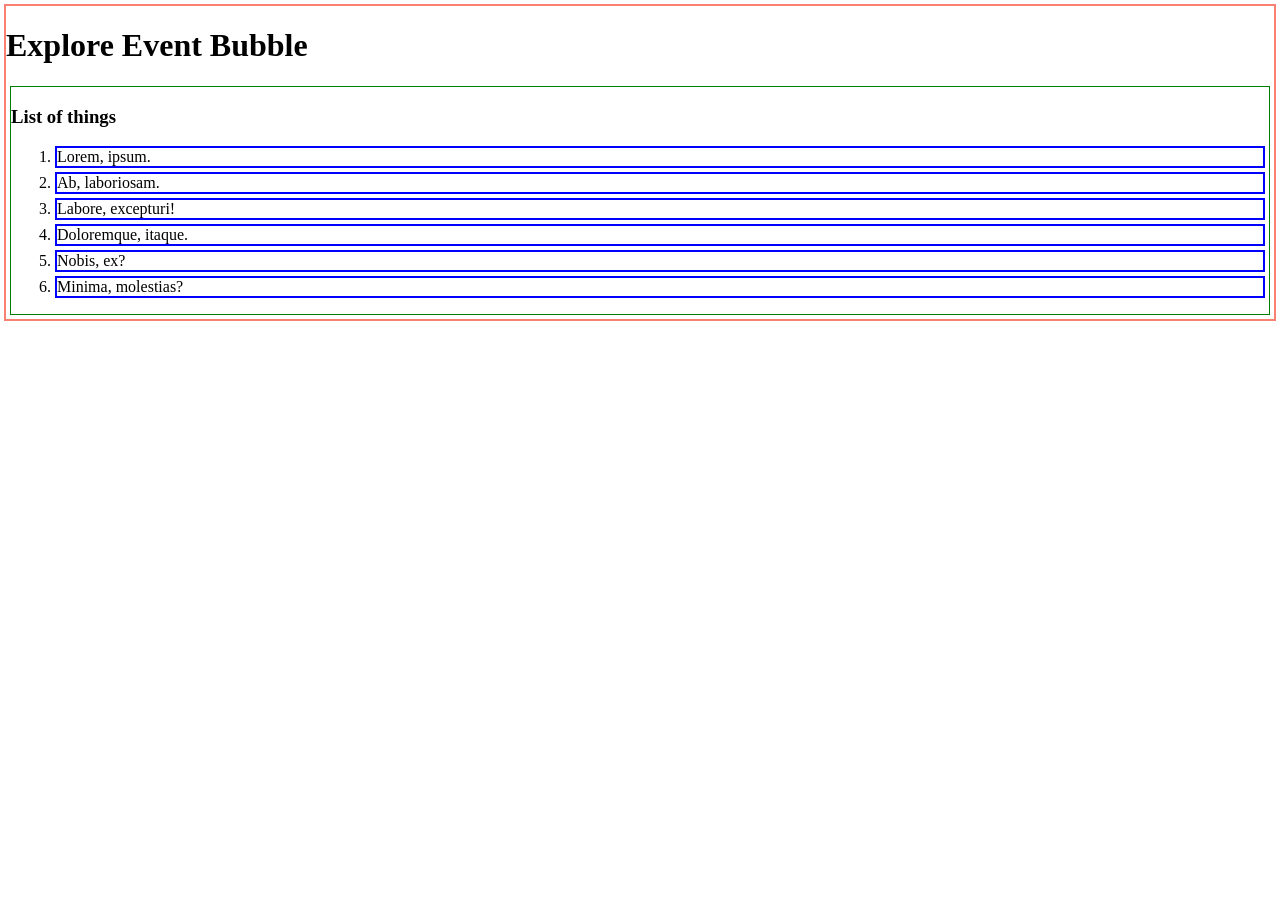
==== bubble.html @ c50c1ba0 "c" ====
<!DOCTYPE html>
<html lang="en">
<head>
    <meta charset="UTF-8">
    <meta name="viewport" content="width=device-width, initial-scale=1.0">
    <title>Document</title>
    <style>
        body{
            border: 2px solid salmon;
            margin: 4px;
        }
        ul{
            border: 2px solid purple;
            margin: 4px;
        }
        section{
            border: 1px solid green;
            margin: 4px;
        }
       li{
            border: 2px solid blue;
            margin: 4px;
        }
    </style>
</head>
<body>
    <h1>Explore Event Bubble</h1>

    <section>
        <h3>List of things</h3>
        <ol id="item-list">
            <li id="item-1">Lorem, ipsum.</li>
            <li id="item-2">Ab, laboriosam.</li>
            <li id="item-3">Labore, excepturi!</li>
            <li id="item-4">Doloremque, itaque.</li>
            <li id="item-5">Nobis, ex?</li>
            <li id="item-6">Minima, molestias?</li>
        </ol>
    </section>


    <script>
        //list item 2 click handler
        document.getElementById('item-2').addEventListener('click',function(event){
            console.log('item 2 clicked');
            event.stopPropagation();
        })
        //ol click handler
        document.getElementById('item-list').addEventListener('click',function(){
            console.log('ol clicked')
        })
    </script>
</body>
</html>
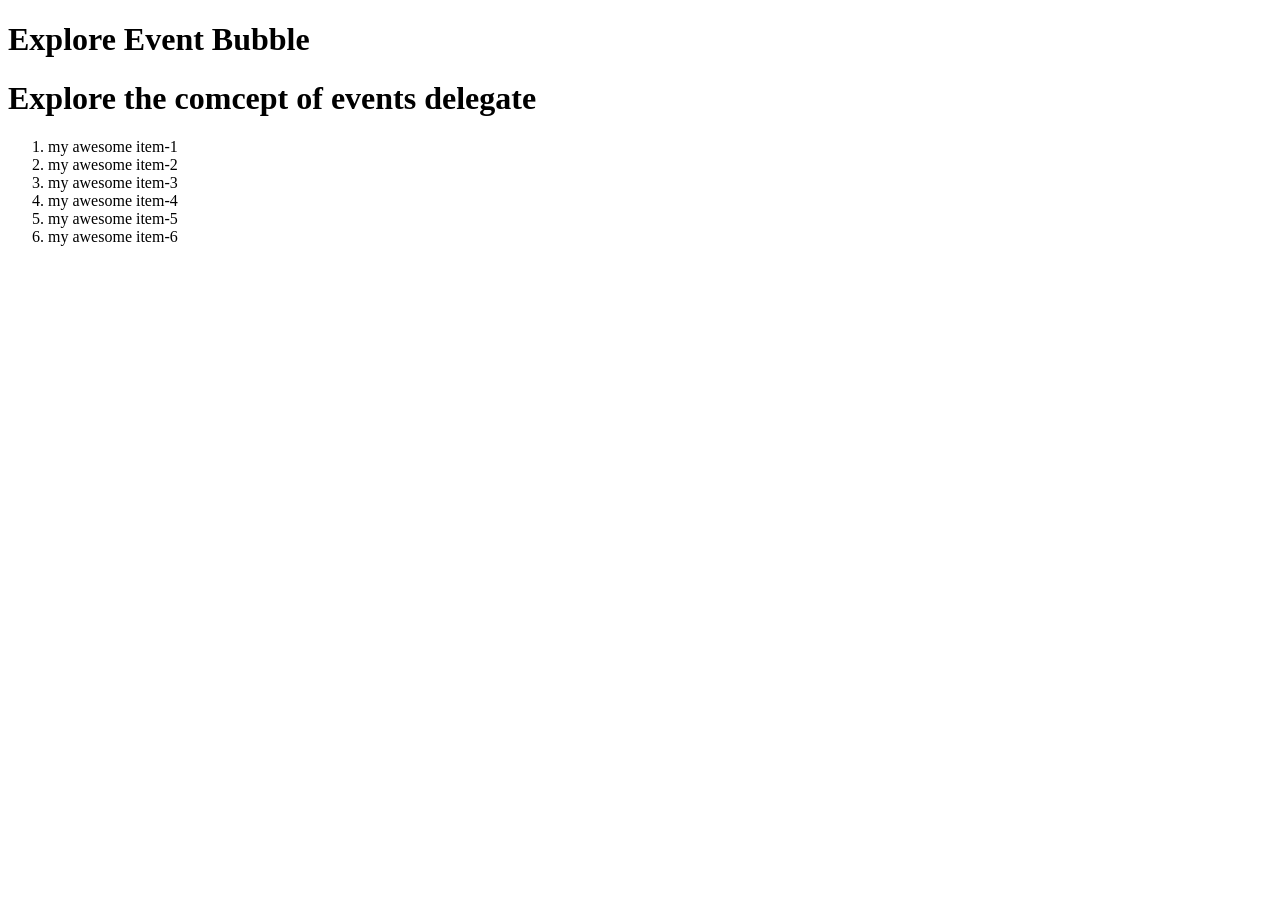
==== commit c29e3b7c: "c" ====
--- a/bubble.html
+++ b/bubble.html
@@ -4,7 +4,7 @@
     <meta charset="UTF-8">
     <meta name="viewport" content="width=device-width, initial-scale=1.0">
     <title>Document</title>
-    <style>
+    <!-- <style>
         body{
             border: 2px solid salmon;
             margin: 4px;
@@ -21,34 +21,31 @@
             border: 2px solid blue;
             margin: 4px;
         }
-    </style>
+    </style> -->
 </head>
 <body>
     <h1>Explore Event Bubble</h1>
 
-    <section>
-        <h3>List of things</h3>
-        <ol id="item-list">
-            <li id="item-1">Lorem, ipsum.</li>
-            <li id="item-2">Ab, laboriosam.</li>
-            <li id="item-3">Labore, excepturi!</li>
-            <li id="item-4">Doloremque, itaque.</li>
-            <li id="item-5">Nobis, ex?</li>
-            <li id="item-6">Minima, molestias?</li>
-        </ol>
-    </section>
+<h1>Explore the comcept of events delegate</h1>
+<ol>
+    <li class="item">my awesome item-1</li>
+    <li class="item">my awesome item-2</li>
+    <li class="item">my awesome item-3</li>
+    <li class="item">my awesome item-4</li>
+    <li class="item">my awesome item-5</li>
+    <li class="item">my awesome item-6</li>
+</ol>
 
 
     <script>
-        //list item 2 click handler
-        document.getElementById('item-2').addEventListener('click',function(event){
-            console.log('item 2 clicked');
-            event.stopPropagation();
+      const items = document.getElementsByClassName('item');
+      for(const item of items){
+        item.addEventListener('click',function(event){
+            // console.log(event.target.parentNode)
+
+            event.target.parentNode.removeChild(event)
         })
-        //ol click handler
-        document.getElementById('item-list').addEventListener('click',function(){
-            console.log('ol clicked')
-        })
+      }
     </script>
 </body>
 </html>
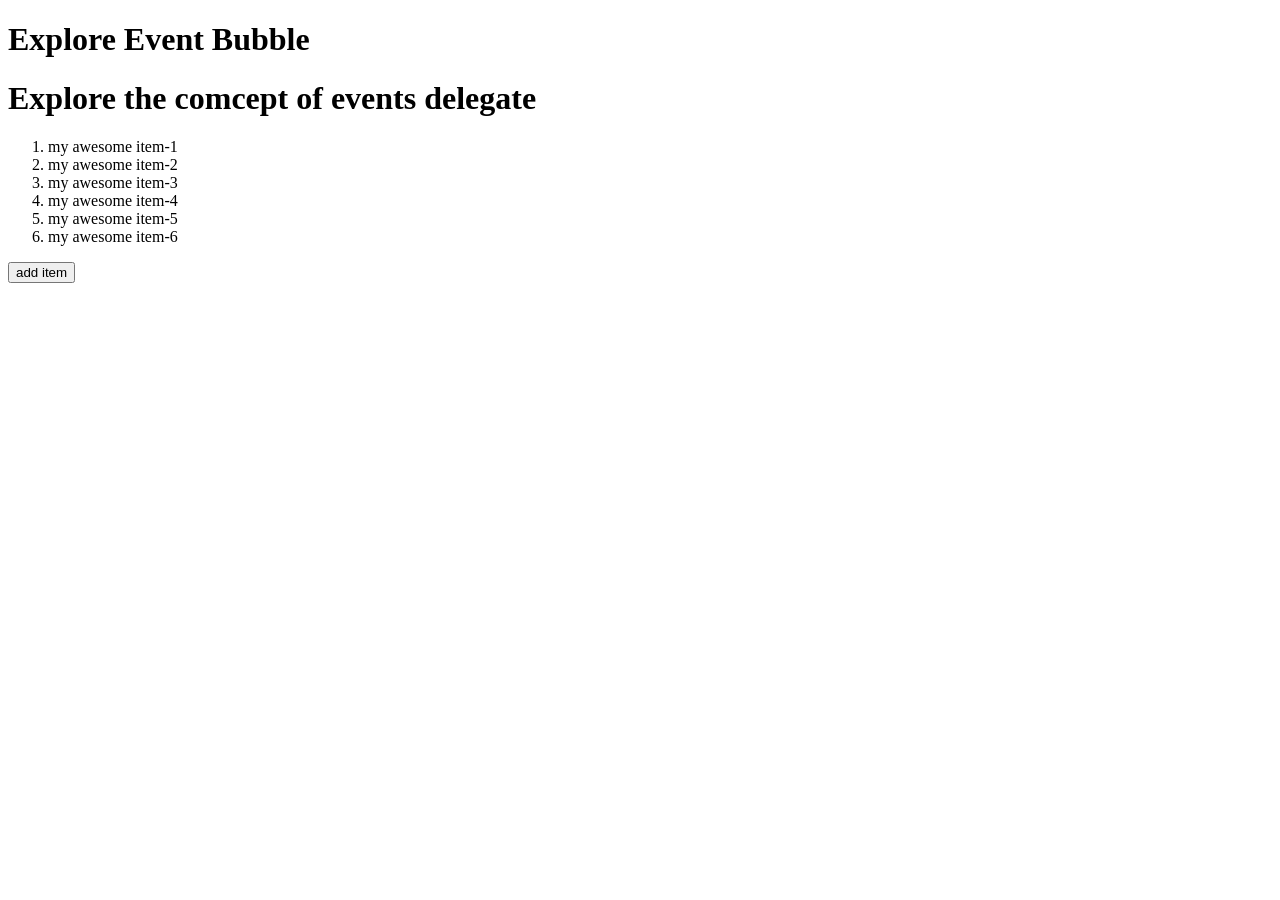
==== commit 54364ded: "c" ====
--- a/bubble.html
+++ b/bubble.html
@@ -27,7 +27,7 @@
     <h1>Explore Event Bubble</h1>
 
 <h1>Explore the comcept of events delegate</h1>
-<ol>
+<ol id="ol">
     <li class="item">my awesome item-1</li>
     <li class="item">my awesome item-2</li>
     <li class="item">my awesome item-3</li>
@@ -35,17 +35,31 @@
     <li class="item">my awesome item-5</li>
     <li class="item">my awesome item-6</li>
 </ol>
+<button id="add-item-btn">add item</button>
 
 
     <script>
-      const items = document.getElementsByClassName('item');
-      for(const item of items){
-        item.addEventListener('click',function(event){
-            // console.log(event.target.parentNode)
+    //   const items = document.getElementsByClassName('item');
+    //   for(const item of items){
+    //     item.addEventListener('click',function(event){
+    //         event.target.parentNode.removeChild(event.target)
+    //     })
+    //   }
 
-            event.target.parentNode.removeChild(event)
-        })
-      }
+
+    document.getElementById('ol')
+    .addEventListener('click',function(event){
+        console.log(event.target)
+    })
+
+      document.getElementById('add-item-btn').addEventListener('click',function(){
+        const ol = document.getElementById('ol');
+        //new item added
+        const li = document.createElement('li');
+        li.classList.add('item');
+        li.innerText = 'my awesome item-7';
+        ol.appendChild(li);
+      })
     </script>
 </body>
 </html>
